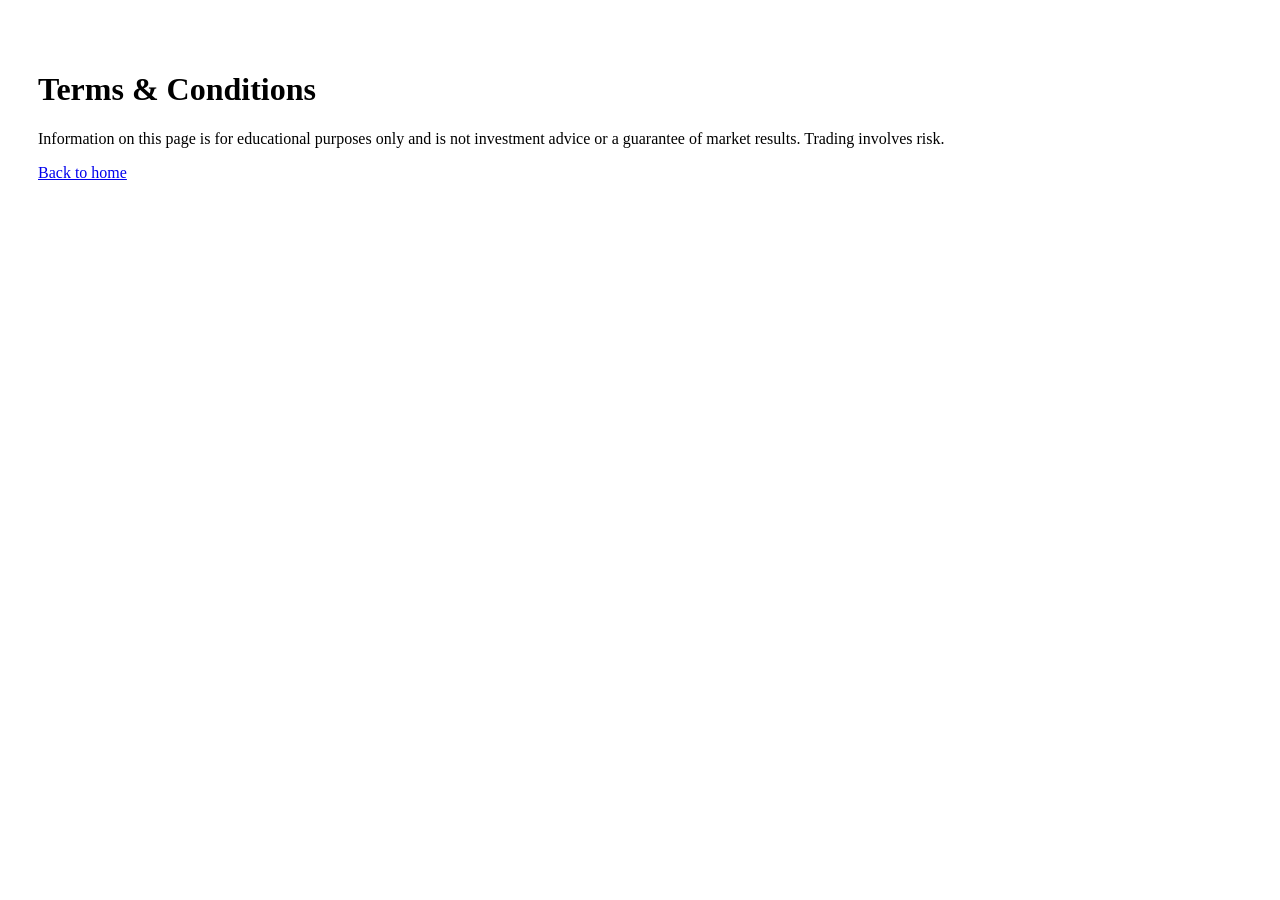
==== terms.html @ c62bb780 "Add files via upload" ====
<!doctype html><html><head><meta charset="utf-8"><meta name="viewport" content="width=device-width,initial-scale=1"><title>Terms</title><link rel="stylesheet" href="style.css"></head><body><main class="hero" style="margin:20px auto;padding:30px;text-align:left"><h1>Terms &amp; Conditions</h1><p>Information on this page is for educational purposes only and is not investment advice or a guarantee of market results. Trading involves risk.</p><p><a href="index.html">Back to home</a></p></main></body></html>
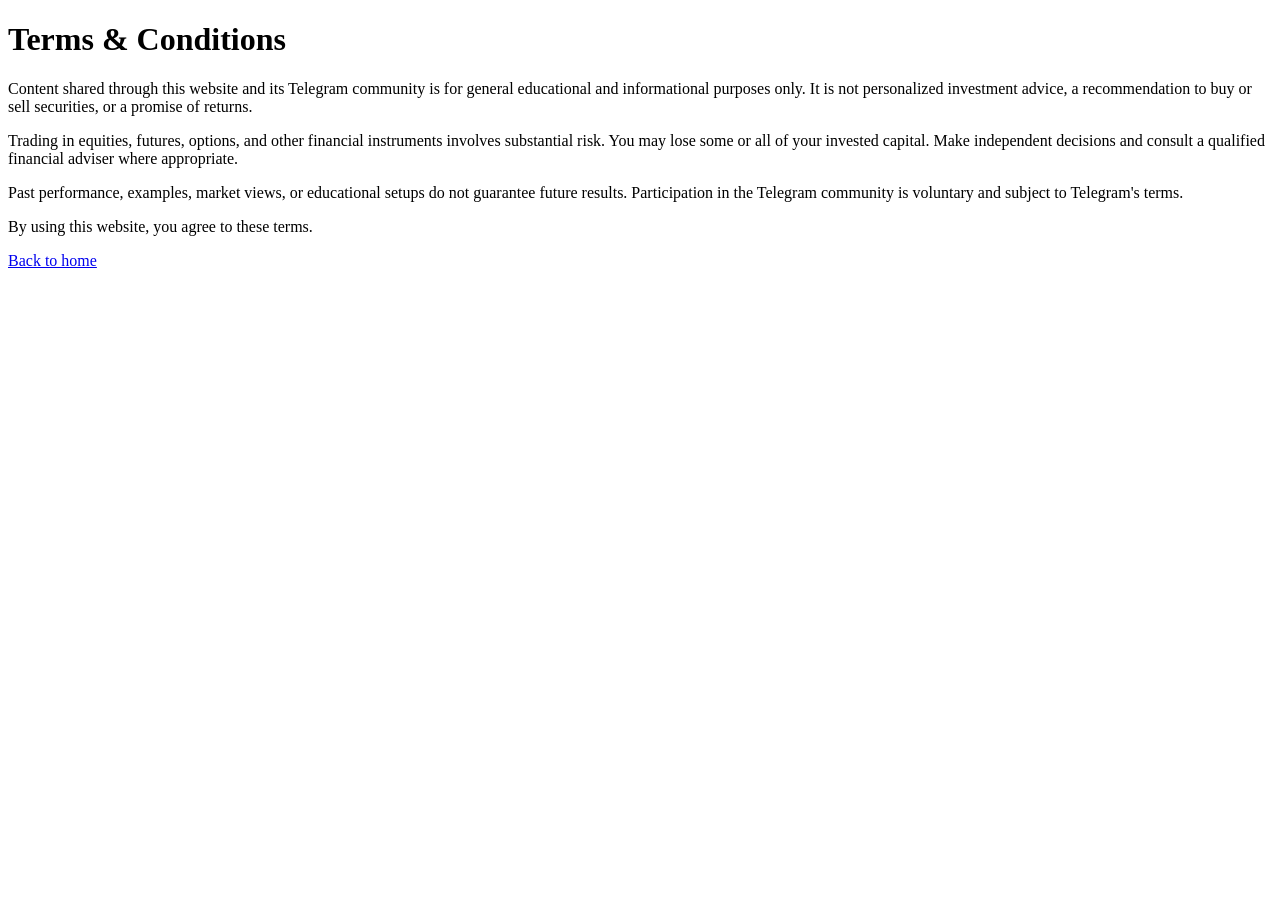
==== commit 3bee0bd0: "Add files via upload" ====
--- a/terms.html
+++ b/terms.html
@@ -1 +1,8 @@
-<!doctype html><html><head><meta charset="utf-8"><meta name="viewport" content="width=device-width,initial-scale=1"><title>Terms</title><link rel="stylesheet" href="style.css"></head><body><main class="hero" style="margin:20px auto;padding:30px;text-align:left"><h1>Terms &amp; Conditions</h1><p>Information on this page is for educational purposes only and is not investment advice or a guarantee of market results. Trading involves risk.</p><p><a href="index.html">Back to home</a></p></main></body></html>+<!DOCTYPE html>
+<html lang="en"><head><meta charset="UTF-8"><meta name="viewport" content="width=device-width, initial-scale=1"><title>Terms &amp; Conditions</title><link rel="stylesheet" href="style.css"></head>
+<body><main class="page-card policy"><h1>Terms &amp; Conditions</h1>
+<p>Content shared through this website and its Telegram community is for general educational and informational purposes only. It is not personalized investment advice, a recommendation to buy or sell securities, or a promise of returns.</p>
+<p>Trading in equities, futures, options, and other financial instruments involves substantial risk. You may lose some or all of your invested capital. Make independent decisions and consult a qualified financial adviser where appropriate.</p>
+<p>Past performance, examples, market views, or educational setups do not guarantee future results. Participation in the Telegram community is voluntary and subject to Telegram's terms.</p>
+<p>By using this website, you agree to these terms.</p>
+<p><a href="index.html">Back to home</a></p></main></body></html>
